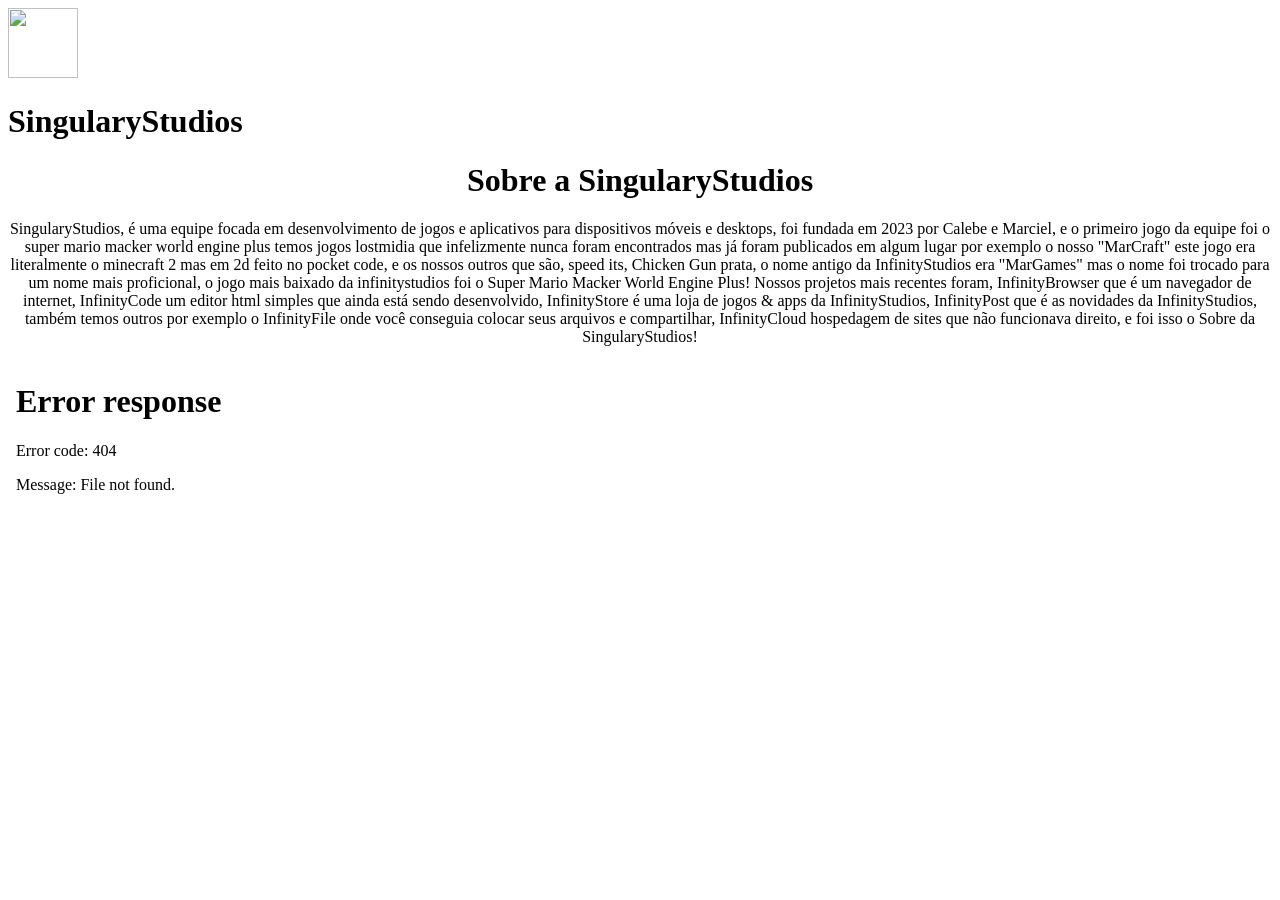
==== Sobre/index.html @ 1ed03a3e "Update" ====
<!DOCTYPE html>
<html lang="pt">
<head>
    <meta charset="UTF-8">
    <meta name="viewport" content="width=device-width, initial-scale=1.0">
    <title>SingularyStudios - Sobre</title>
    <link rel="stylesheet" href="style.css">
</head>
<body>
    <a onclick="history.back()"><img src="./infinity-studios.jpg" height="70" width="70" id="InfinityIcon"></a>
    <h1 id="infinitytitle">SingularyStudios</h1>
    <center>
        <h1>Sobre a SingularyStudios</h1>
        <p id="Sobre">SingularyStudios, é uma equipe focada em desenvolvimento de jogos e aplicativos para dispositivos móveis e desktops, foi fundada em 2023 por Calebe e Marciel, e o primeiro jogo da equipe foi o super mario macker world engine plus temos jogos lostmidia que infelizmente nunca foram encontrados mas já foram publicados em algum lugar por exemplo o nosso "MarCraft" este jogo era literalmente o minecraft 2 mas em 2d feito no pocket code, e os nossos outros que são, speed its, Chicken Gun prata, o nome antigo da InfinityStudios era "MarGames" mas o nome foi trocado para um nome mais proficional, o jogo mais baixado da infinitystudios foi o Super Mario Macker World Engine Plus! Nossos projetos mais recentes foram, InfinityBrowser que é um navegador de internet, InfinityCode um editor html simples que ainda está sendo desenvolvido, InfinityStore é uma loja de jogos & apps da InfinityStudios, InfinityPost que é as novidades da InfinityStudios, também temos outros por exemplo o InfinityFile onde você conseguia colocar seus arquivos e compartilhar, InfinityCloud hospedagem de sites que não funcionava direito, e foi isso o Sobre da SingularyStudios!</p>
    </center>
    <iframe src="./Ads/index.html" sandbox scrolling="no" frameborder="0" class="ads"></iframe>
</body>
</html>
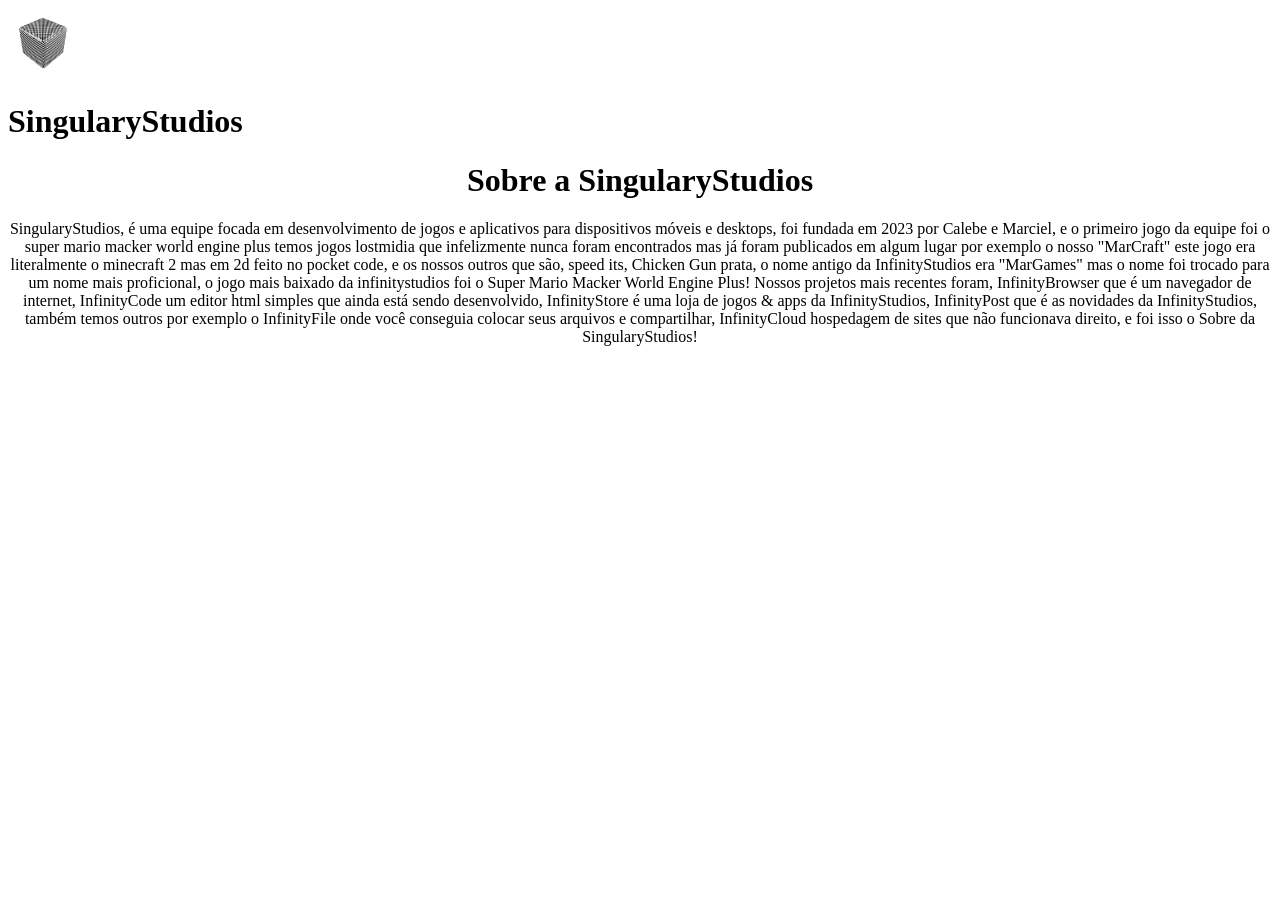
==== commit 710026cd: "Revise Sobre page with new image and ad scripts Updated the content and structure of the Sobre page," ====
--- a/Sobre/index.html
+++ b/Sobre/index.html
@@ -7,12 +7,23 @@
     <link rel="stylesheet" href="style.css">
 </head>
 <body>
-    <a onclick="history.back()"><img src="./infinity-studios.jpg" height="70" width="70" id="InfinityIcon"></a>
+    <a onclick="history.back()"><img src="./SingularyStudios.png" height="70" width="70" id="InfinityIcon"></a>
     <h1 id="infinitytitle">SingularyStudios</h1>
     <center>
         <h1>Sobre a SingularyStudios</h1>
         <p id="Sobre">SingularyStudios, é uma equipe focada em desenvolvimento de jogos e aplicativos para dispositivos móveis e desktops, foi fundada em 2023 por Calebe e Marciel, e o primeiro jogo da equipe foi o super mario macker world engine plus temos jogos lostmidia que infelizmente nunca foram encontrados mas já foram publicados em algum lugar por exemplo o nosso "MarCraft" este jogo era literalmente o minecraft 2 mas em 2d feito no pocket code, e os nossos outros que são, speed its, Chicken Gun prata, o nome antigo da InfinityStudios era "MarGames" mas o nome foi trocado para um nome mais proficional, o jogo mais baixado da infinitystudios foi o Super Mario Macker World Engine Plus! Nossos projetos mais recentes foram, InfinityBrowser que é um navegador de internet, InfinityCode um editor html simples que ainda está sendo desenvolvido, InfinityStore é uma loja de jogos & apps da InfinityStudios, InfinityPost que é as novidades da InfinityStudios, também temos outros por exemplo o InfinityFile onde você conseguia colocar seus arquivos e compartilhar, InfinityCloud hospedagem de sites que não funcionava direito, e foi isso o Sobre da SingularyStudios!</p>
     </center>
-    <iframe src="./Ads/index.html" sandbox scrolling="no" frameborder="0" class="ads"></iframe>
+    
+    <script src="https://pl30205247.effectivecpmnetwork.com/4d/57/f5/4d57f523b02bd91c33893d02506260cd.js"></script>
+    <script>
+  atOptions = {
+    'key' : '29881ed9a40c7aef480233eb6b248960',
+    'format' : 'iframe',
+    'height' : 50,
+    'width' : 320,
+    'params' : {}
+  };
+  </script>
+  <script src="https://www.highperformanceformat.com/29881ed9a40c7aef480233eb6b248960/invoke.js"></script>
 </body>
-</html>+</html>
